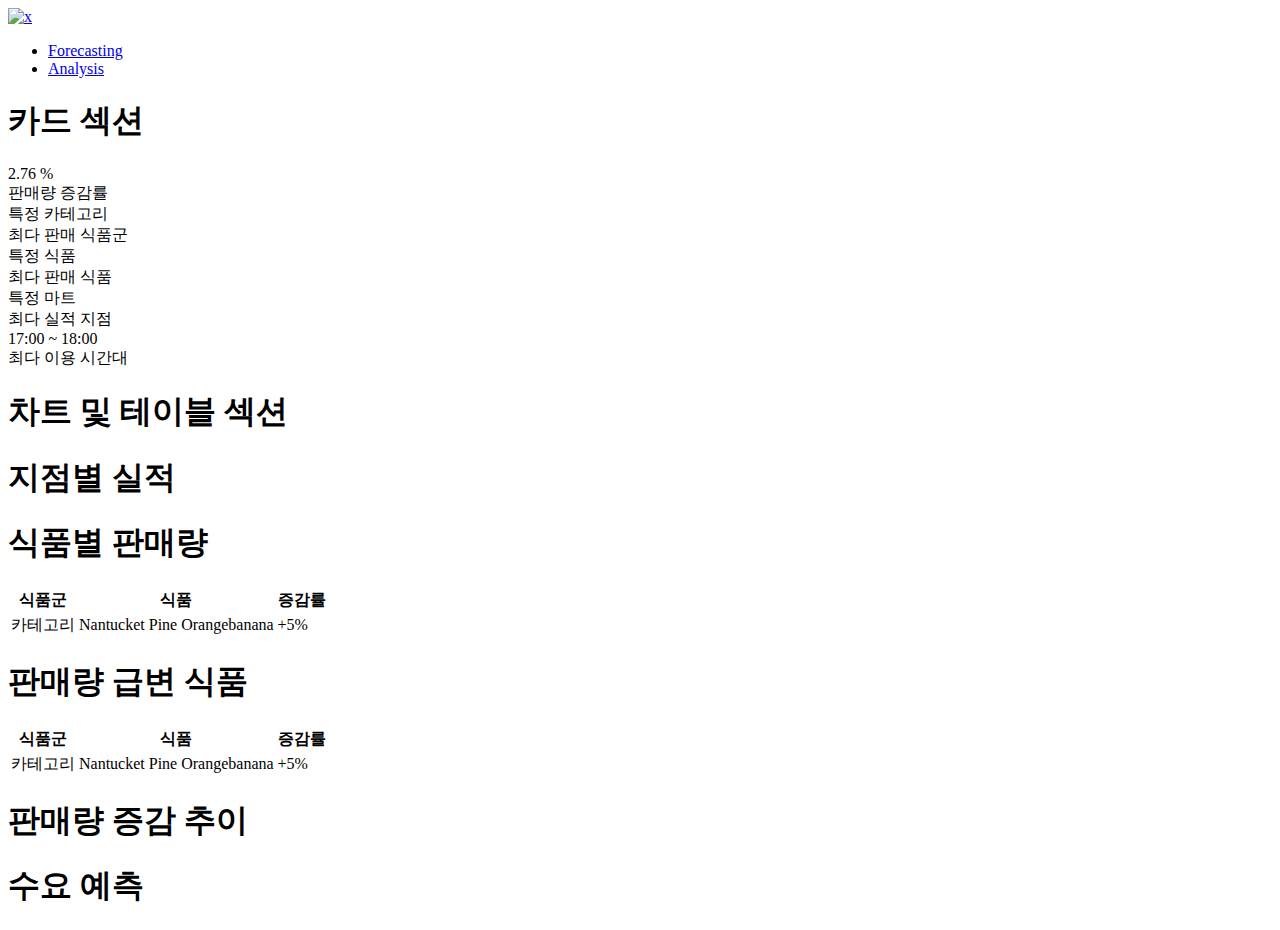
==== asiaepul/src/main/resources/templates/index.html @ 9c5d30a5 "20240220 LIG Spring first commit" ====
<!DOCTYPE html>
<html lang="ko">
<head>
    <meta charset="UTF-8">
    <meta name="viewport" content="width=device-width, initial-scale=1.0">
    <link href="/css/reset.css" rel="stylesheet" type="text/css">
    <link href="/css/style.css" rel="stylesheet" type="text/css">
    <link href="/css/util/content.css" rel="stylesheet" type="text/css">
    <link href="/css/util/box.css" rel="stylesheet" type="text/css">
    <link href="/css/util/form.css" rel="stylesheet" type="text/css">
    <link href="/css/util/layout.css" rel="stylesheet" type="text/css">
    <link href="/css/root.css" rel="stylesheet" type="text/css">
    <link href="/css/icon.css" rel="stylesheet" type="text/css">
    <link href="/css/components/header.css" rel="stylesheet" type="text/css">
    <link href="/css/index.css" rel="stylesheet" type="text/css">
    <title>Today Reports</title>
</head>

<body>
    <header class="header">
        <nav class="navigation d:flex align-items:center pv:3 bg-color:base-0 box-shadow:b1">
            <div class="img-block ml:3">
                <a href="/">
                    <img class="pulmuone" src="/image/pulmuone.png" alt="x">
                </a>
                </div>
            <ul class="d:flex gap:8 font-weight:600 ml:250">
                <li><a class="font-size:1" href="/prediction">Forecasting</a></li>
                <li><a class="font-size:1" href="/analysis">Analysis</a></li>
            </ul>
        </nav>
    </header>

    <main>
        <section class="card-section">
            <h1 class="d:none">카드 섹션</h1>
            <div class="card">
                <div class="result">
                    <span class="font-size:6 color:main-1" th:text="${var.variance}">2.76 %</span>
                </div>
                <div class="font-size:0 color:base-4 text-align:center">
                    판매량 증감률
                </div>
            </div>
            <div class="card">
                <div class="result">
                    <span class="font-size:6 color:base-6 text-align:center" th:text="${cate.category}">특정 카테고리</span>
                </div>
                <div class="font-size:0 color:base-4 text-align:center">
                    최다 판매 식품군
                </div>
            </div>
            <div class="card">
                <div class="result">
                    <span class="font-size:6 color:base-6 text-align:center" th:text="${prod.product}">특정 식품</span>
                </div>
                <div class="font-size:0 color:base-4 text-align:center">
                    최다 판매 식품
                </div>
            </div>
            <div class="card">
                <div class="result">
                    <span class="font-size:6 color:base-6 text-align:center" th:text="${mart.mart}">특정 마트</span>
                </div>
                <div class="font-size:0 color:base-4 text-align:center">
                    최다 실적 지점
                </div>
            </div>
            <div class="card">
                <div class="result">
                    <span class="font-size:6 color:base-6" th:text="${peak.peakTime}">17:00 ~ 18:00</span>
                </div>
                <div class="font-size:0 color:base-4 text-align:center">
                    최다 이용 시간대
                </div>
            </div>
        </section>

        <section class="graph-table mb:4">
            <h1 class="d:none">차트 및 테이블 섹션</h1>
            <section class="mart-performance p:3 bg-color:base-0 border-radius:2 box-shadow:0">
                <h1 class="font-size:4 color:base-6 font-weight:600">지점별 실적</h1>
                
            </section>
            <section class="sales-product-rank p:3 bg-color:base-0 border-radius:2 box-shadow:0">
                <h1 class="font-size:4 color:base-6 font-weight:600">식품별 판매량</h1>
                <table>
                    <thead>
                        <tr class="bg-color:main-1">
                            <th class="text-align:center">식품군</th>
                            <th class="text-align:center">식품</th>
                            <th class="text-align:center">증감률</th>
                        </tr>
                    </thead>
                    <tbody>
                        <tr>
                            <td class="text-align:center">카테고리</td>
                            <td class="text-align:center">Nantucket Pine Orangebanana</td>
                            <td class="text-align:center">+5%</td>
                        </tr>
                    </tbody>
                </table>
            </section>

            <section class="rapid-changing-sales p:3 bg-color:base-0 border-radius:2 box-shadow:0">
                <h1 class="font-size:4 color:base-6 font-weight:600">판매량 급변 식품</h1>
                <table>
                    <thead>
                        <tr class="bg-color:accent-1">
                            <th class="text-align:center">식품군</th>
                            <th class="text-align:center">식품</th>
                            <th class="text-align:center">증감률</th>
                        </tr>
                    </thead>
                    <tbody>
                        <tr>
                            <td class="text-align:center">카테고리</td>
                            <td class="text-align:center">Nantucket Pine Orangebanana</td>
                            <td class="text-align:center">+5%</td>
                        </tr>
                    </tbody>
                </table>
                </table>
            </section>

            <section class="sales-volume-trend p:3 bg-color:base-0 border-radius:2 box-shadow:0">
                <h1 class="font-size:4 color:base-6 font-weight:600">판매량 증감 추이</h1>

            </section>

            <section class="demand-forecasting p:3 bg-color:base-0 border-radius:2 box-shadow:0">
                <h1 class="font-size:4 color:base-6 font-weight:600">수요 예측</h1>

            </section>
        </section>
    </main>
</body>

</html>
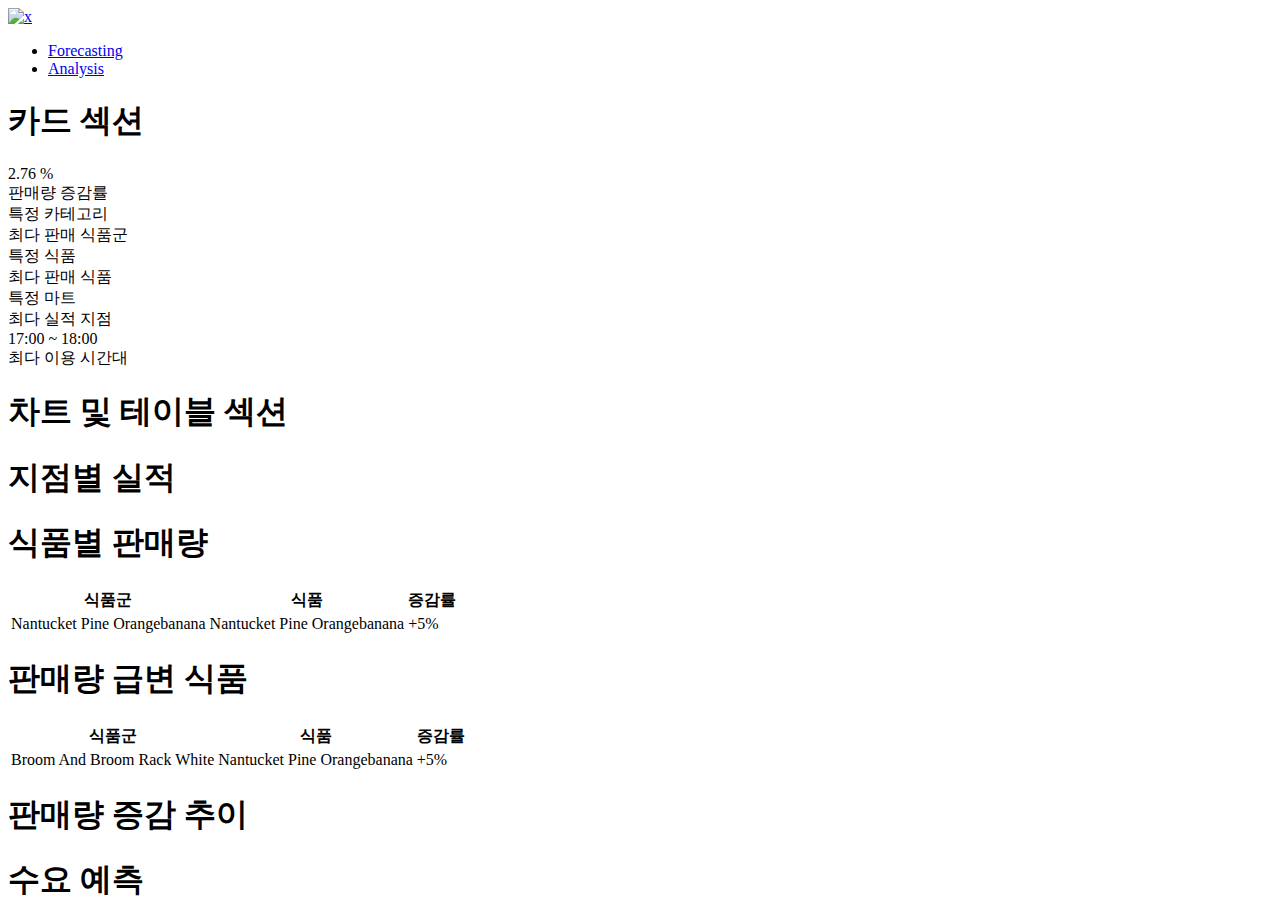
==== commit c67d5a0f: "20240222 LIG 더미 데이터 그래프 FastAPI 통신 완료" ====
--- a/asiaepul/src/main/resources/templates/index.html
+++ b/asiaepul/src/main/resources/templates/index.html
@@ -13,6 +13,11 @@
     <link href="/css/icon.css" rel="stylesheet" type="text/css">
     <link href="/css/components/header.css" rel="stylesheet" type="text/css">
     <link href="/css/index.css" rel="stylesheet" type="text/css">
+    <script src="https://fastly.jsdelivr.net/npm/echarts@5/dist/echarts.min.js" defer></script>
+    <script src="https://fastly.jsdelivr.net/npm/echarts@5.5.0/dist/echarts.min.js" defer></script>
+    <script src="/js/bestmart-chart.js" defer></script>
+    <script src="/js/sales-trend-chart.js" defer></script>
+    <script src="/js/prediction-chart.js" defer></script>
     <title>Today Reports</title>
 </head>
 
@@ -23,8 +28,8 @@
                 <a href="/">
                     <img class="pulmuone" src="/image/pulmuone.png" alt="x">
                 </a>
-                </div>
-            <ul class="d:flex gap:8 font-weight:600 ml:250">
+            </div>
+            <ul class="d:flex gap:8 font-weight:600">
                 <li><a class="font-size:1" href="/prediction">Forecasting</a></li>
                 <li><a class="font-size:1" href="/analysis">Analysis</a></li>
             </ul>
@@ -80,8 +85,9 @@
             <h1 class="d:none">차트 및 테이블 섹션</h1>
             <section class="mart-performance p:3 bg-color:base-0 border-radius:2 box-shadow:0">
                 <h1 class="font-size:4 color:base-6 font-weight:600">지점별 실적</h1>
-                
+                <div id="bestmart-chart" class="position:relative w:1 h:1"></div>
             </section>
+
             <section class="sales-product-rank p:3 bg-color:base-0 border-radius:2 box-shadow:0">
                 <h1 class="font-size:4 color:base-6 font-weight:600">식품별 판매량</h1>
                 <table>
@@ -94,7 +100,7 @@
                     </thead>
                     <tbody>
                         <tr>
-                            <td class="text-align:center">카테고리</td>
+                            <td class="text-align:center">Nantucket Pine Orangebanana</td>
                             <td class="text-align:center">Nantucket Pine Orangebanana</td>
                             <td class="text-align:center">+5%</td>
                         </tr>
@@ -114,7 +120,7 @@
                     </thead>
                     <tbody>
                         <tr>
-                            <td class="text-align:center">카테고리</td>
+                            <td class="text-align:center">Broom And Broom Rack White</td>
                             <td class="text-align:center">Nantucket Pine Orangebanana</td>
                             <td class="text-align:center">+5%</td>
                         </tr>
@@ -125,12 +131,12 @@
 
             <section class="sales-volume-trend p:3 bg-color:base-0 border-radius:2 box-shadow:0">
                 <h1 class="font-size:4 color:base-6 font-weight:600">판매량 증감 추이</h1>
-
+                <div id="sales-trend-chart" class="position:relative w:1 h:1"></div>
             </section>
 
             <section class="demand-forecasting p:3 bg-color:base-0 border-radius:2 box-shadow:0">
                 <h1 class="font-size:4 color:base-6 font-weight:600">수요 예측</h1>
-
+                <div id="prediction-chart" class="position:relative w:1 h:1"></div>
             </section>
         </section>
     </main>
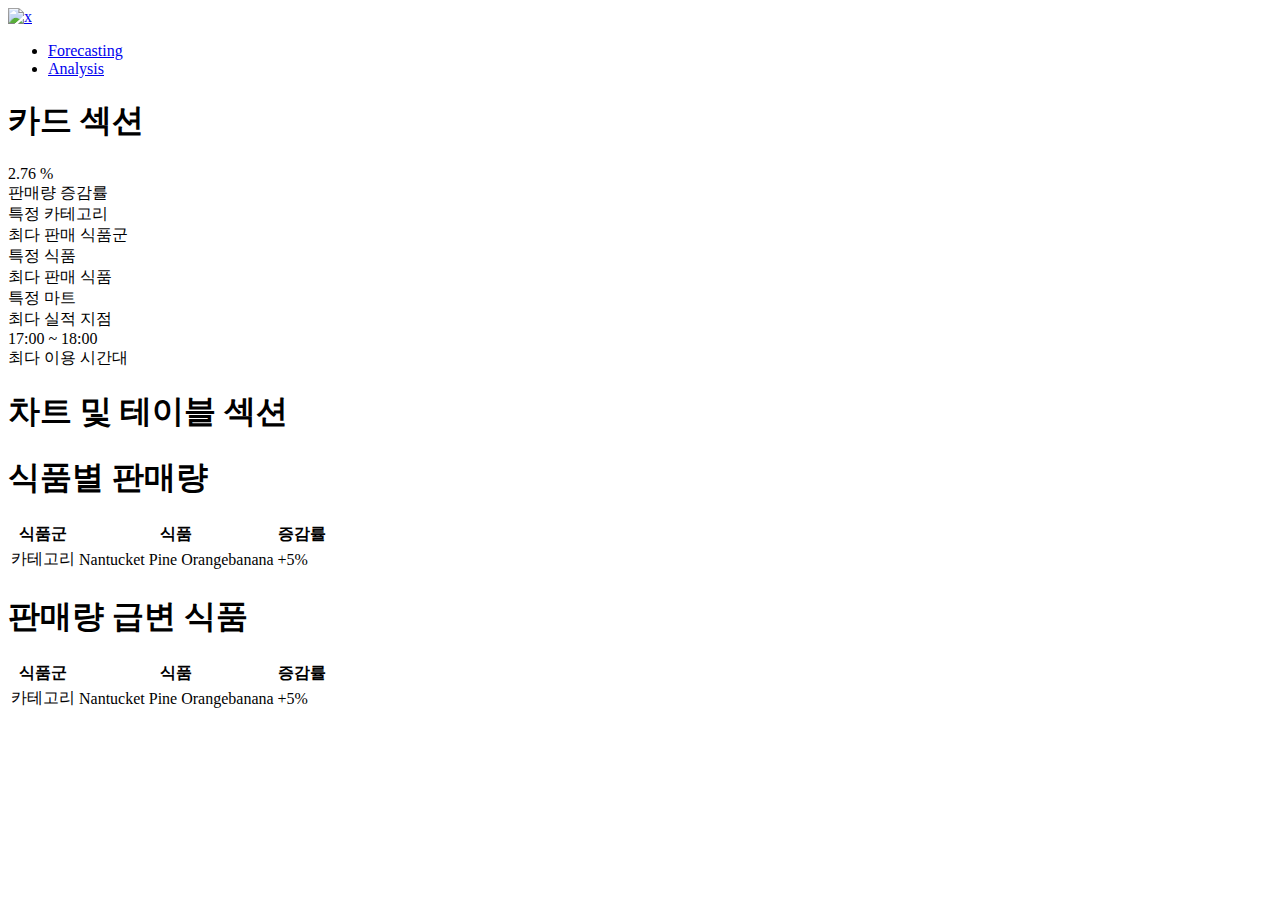
==== commit 2b752e36: "20240222 LKM Spring first commit" ====
--- a/asiaepul/src/main/resources/templates/index.html
+++ b/asiaepul/src/main/resources/templates/index.html
@@ -13,11 +13,15 @@
     <link href="/css/icon.css" rel="stylesheet" type="text/css">
     <link href="/css/components/header.css" rel="stylesheet" type="text/css">
     <link href="/css/index.css" rel="stylesheet" type="text/css">
-    <script src="https://fastly.jsdelivr.net/npm/echarts@5/dist/echarts.min.js" defer></script>
-    <script src="https://fastly.jsdelivr.net/npm/echarts@5.5.0/dist/echarts.min.js" defer></script>
-    <script src="/js/bestmart-chart.js" defer></script>
-    <script src="/js/sales-trend-chart.js" defer></script>
-    <script src="/js/prediction-chart.js" defer></script>
+    
+    <link rel="stylesheet" href="css/dashboard.css">
+    <!-- <script src="https://cdnjs.cloudflare.com/ajax/libs/echarts/5.4.2/echarts.min.js"></script> -->
+	<script src="https://fastly.jsdelivr.net/npm/echarts@5.4.3/dist/echarts.min.js"></script>
+	<!-- <script src="https://cdn.jsdelivr.net/npm/echarts/dist/echarts.min.js"></script> -->
+	<script src="https://ajax.googleapis.com/ajax/libs/jquery/3.5.1/jquery.min.js"></script>
+	<script src="js/chart1.js"></script>
+	<!-- <script src="js/chart2.js"></script> -->
+	<script src="js/chart4.js"></script>
     <title>Today Reports</title>
 </head>
 
@@ -28,8 +32,8 @@
                 <a href="/">
                     <img class="pulmuone" src="/image/pulmuone.png" alt="x">
                 </a>
-            </div>
-            <ul class="d:flex gap:8 font-weight:600">
+                </div>
+            <ul class="d:flex gap:8 font-weight:600 ml:250">
                 <li><a class="font-size:1" href="/prediction">Forecasting</a></li>
                 <li><a class="font-size:1" href="/analysis">Analysis</a></li>
             </ul>
@@ -84,10 +88,9 @@
         <section class="graph-table mb:4">
             <h1 class="d:none">차트 및 테이블 섹션</h1>
             <section class="mart-performance p:3 bg-color:base-0 border-radius:2 box-shadow:0">
-                <h1 class="font-size:4 color:base-6 font-weight:600">지점별 실적</h1>
-                <div id="bestmart-chart" class="position:relative w:1 h:1"></div>
+                <!-- <h1 class="font-size:4 color:base-6 font-weight:600">지점별 실적</h1> -->
+                <div id="verticalBarChart-mart" class="echart"></div>
             </section>
-
             <section class="sales-product-rank p:3 bg-color:base-0 border-radius:2 box-shadow:0">
                 <h1 class="font-size:4 color:base-6 font-weight:600">식품별 판매량</h1>
                 <table>
@@ -100,7 +103,7 @@
                     </thead>
                     <tbody>
                         <tr>
-                            <td class="text-align:center">Nantucket Pine Orangebanana</td>
+                            <td class="text-align:center">카테고리</td>
                             <td class="text-align:center">Nantucket Pine Orangebanana</td>
                             <td class="text-align:center">+5%</td>
                         </tr>
@@ -120,7 +123,7 @@
                     </thead>
                     <tbody>
                         <tr>
-                            <td class="text-align:center">Broom And Broom Rack White</td>
+                            <td class="text-align:center">카테고리</td>
                             <td class="text-align:center">Nantucket Pine Orangebanana</td>
                             <td class="text-align:center">+5%</td>
                         </tr>
@@ -130,16 +133,18 @@
             </section>
 
             <section class="sales-volume-trend p:3 bg-color:base-0 border-radius:2 box-shadow:0">
-                <h1 class="font-size:4 color:base-6 font-weight:600">판매량 증감 추이</h1>
-                <div id="sales-trend-chart" class="position:relative w:1 h:1"></div>
+                <!-- <h1 class="font-size:4 color:base-6 font-weight:600">판매량 증감 추이</h1> -->
+				<!-- <div id="verticalBarChart-sell" class="echart"></div> -->
+				<div id="waterfallchart" class="echart"></div>
             </section>
 
             <section class="demand-forecasting p:3 bg-color:base-0 border-radius:2 box-shadow:0">
-                <h1 class="font-size:4 color:base-6 font-weight:600">수요 예측</h1>
-                <div id="prediction-chart" class="position:relative w:1 h:1"></div>
+                <!-- <h1 class="font-size:4 color:base-6 font-weight:600">수요 예측</h1> -->
+				<div id="lineChart-analysis" class="echart" style="cursor: pointer;"></div>	
             </section>
         </section>
     </main>
+    <script src="js/chart3.js"></script>
 </body>
 
 </html>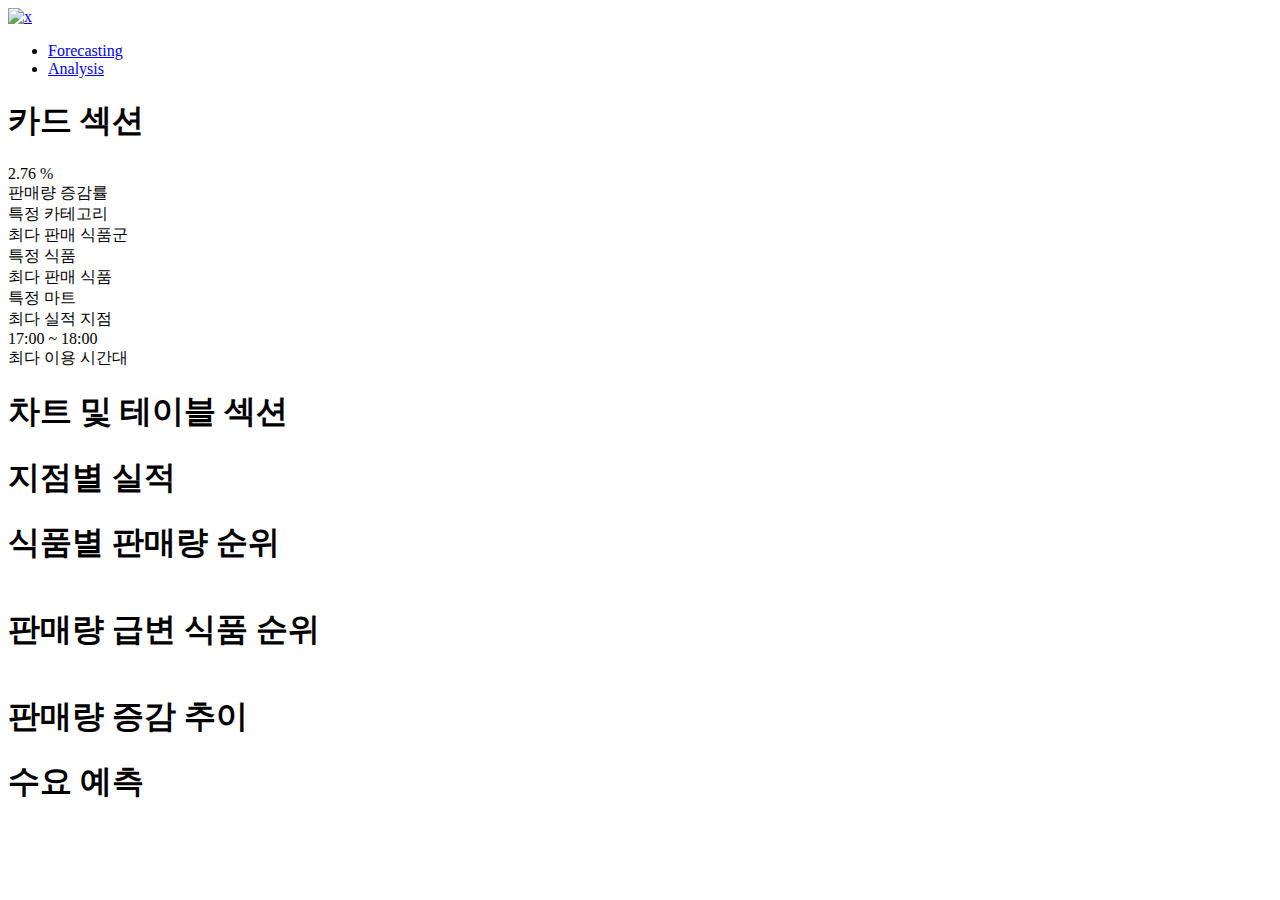
==== commit 616a7ded: "20240227 LIG 검색창 초기 단계 구현" ====
--- a/asiaepul/src/main/resources/templates/index.html
+++ b/asiaepul/src/main/resources/templates/index.html
@@ -13,15 +13,12 @@
     <link href="/css/icon.css" rel="stylesheet" type="text/css">
     <link href="/css/components/header.css" rel="stylesheet" type="text/css">
     <link href="/css/index.css" rel="stylesheet" type="text/css">
-    
-    <link rel="stylesheet" href="css/dashboard.css">
-    <!-- <script src="https://cdnjs.cloudflare.com/ajax/libs/echarts/5.4.2/echarts.min.js"></script> -->
-	<script src="https://fastly.jsdelivr.net/npm/echarts@5.4.3/dist/echarts.min.js"></script>
-	<!-- <script src="https://cdn.jsdelivr.net/npm/echarts/dist/echarts.min.js"></script> -->
-	<script src="https://ajax.googleapis.com/ajax/libs/jquery/3.5.1/jquery.min.js"></script>
-	<script src="js/chart1.js"></script>
-	<!-- <script src="js/chart2.js"></script> -->
-	<script src="js/chart4.js"></script>
+    <script src="https://fastly.jsdelivr.net/npm/echarts@5/dist/echarts.min.js" defer></script>
+    <script src="https://fastly.jsdelivr.net/npm/echarts@5.5.0/dist/echarts.min.js" defer></script>
+    <script src="/js/bestmart-chart.js" defer></script>
+    <script src="/js/ranking-table.js" defer></script>
+    <script src="/js/sales-trend-chart.js" defer></script>
+    <script src="/js/prediction-chart.js" defer></script>
     <title>Today Reports</title>
 </head>
 
@@ -32,8 +29,8 @@
                 <a href="/">
                     <img class="pulmuone" src="/image/pulmuone.png" alt="x">
                 </a>
-                </div>
-            <ul class="d:flex gap:8 font-weight:600 ml:250">
+            </div>
+            <ul class="d:flex gap:8 font-weight:600">
                 <li><a class="font-size:1" href="/prediction">Forecasting</a></li>
                 <li><a class="font-size:1" href="/analysis">Analysis</a></li>
             </ul>
@@ -88,63 +85,66 @@
         <section class="graph-table mb:4">
             <h1 class="d:none">차트 및 테이블 섹션</h1>
             <section class="mart-performance p:3 bg-color:base-0 border-radius:2 box-shadow:0">
-                <!-- <h1 class="font-size:4 color:base-6 font-weight:600">지점별 실적</h1> -->
-                <div id="verticalBarChart-mart" class="echart"></div>
+                <h1 class="font-size:4 color:base-6 font-weight:600">지점별 실적</h1>
+                <div id="bestmart-chart" class="position:relative w:1 h:1"></div>
             </section>
+
             <section class="sales-product-rank p:3 bg-color:base-0 border-radius:2 box-shadow:0">
-                <h1 class="font-size:4 color:base-6 font-weight:600">식품별 판매량</h1>
-                <table>
+                <h1 class="font-size:4 color:base-6 font-weight:600">식품별 판매량 순위</h1>
+                <table class="overflow:hidden">
                     <thead>
-                        <tr class="bg-color:main-1">
-                            <th class="text-align:center">식품군</th>
-                            <th class="text-align:center">식품</th>
-                            <th class="text-align:center">증감률</th>
-                        </tr>
+                        <!--<tr class="bg-color:main-1">
+                            <th class="w:8% text-align:center">순위</th>
+                            <th class="w:35% text-align:center">식품군</th>
+                            <th class="w:35% text-align:center">식품</th>
+                            <th class="text-align:center">판매량</th>
+                        </tr>-->
                     </thead>
                     <tbody>
-                        <tr>
-                            <td class="text-align:center">카테고리</td>
+                        <!--<tr>
+                            <td class="text-align:center">1</td>
+                            <td class="text-align:center">Nantucket Pine Orangebanana</td>
                             <td class="text-align:center">Nantucket Pine Orangebanana</td>
                             <td class="text-align:center">+5%</td>
-                        </tr>
+                        </tr>-->
                     </tbody>
                 </table>
             </section>
 
             <section class="rapid-changing-sales p:3 bg-color:base-0 border-radius:2 box-shadow:0">
-                <h1 class="font-size:4 color:base-6 font-weight:600">판매량 급변 식품</h1>
-                <table>
+                <h1 class="font-size:4 color:base-6 font-weight:600">판매량 급변 식품 순위</h1>
+                <table class="overflow:hidden">
                     <thead>
-                        <tr class="bg-color:accent-1">
-                            <th class="text-align:center">식품군</th>
-                            <th class="text-align:center">식품</th>
+                        <!--<tr class="bg-color:accent-1">
+                            <th class="w:8% text-align:center">순위</th>
+                            <th class="w:35% text-align:center">식품군</th>
+                            <th class="w:35% text-align:center">식품</th>
                             <th class="text-align:center">증감률</th>
-                        </tr>
+                        </tr>-->
                     </thead>
                     <tbody>
-                        <tr>
-                            <td class="text-align:center">카테고리</td>
+                        <!--<tr>
+                            <td class="text-align:center">1</td>
+                            <td class="text-align:center">Broom And Broom Rack White</td>
                             <td class="text-align:center">Nantucket Pine Orangebanana</td>
                             <td class="text-align:center">+5%</td>
-                        </tr>
+                        </tr>-->
                     </tbody>
                 </table>
                 </table>
             </section>
 
             <section class="sales-volume-trend p:3 bg-color:base-0 border-radius:2 box-shadow:0">
-                <!-- <h1 class="font-size:4 color:base-6 font-weight:600">판매량 증감 추이</h1> -->
-				<!-- <div id="verticalBarChart-sell" class="echart"></div> -->
-				<div id="waterfallchart" class="echart"></div>
+                <h1 class="font-size:4 color:base-6 font-weight:600">판매량 증감 추이</h1>
+                <div id="sales-trend-chart" class="position:relative w:1 h:1"></div>
             </section>
 
             <section class="demand-forecasting p:3 bg-color:base-0 border-radius:2 box-shadow:0">
-                <!-- <h1 class="font-size:4 color:base-6 font-weight:600">수요 예측</h1> -->
-				<div id="lineChart-analysis" class="echart" style="cursor: pointer;"></div>	
+                <h1 class="font-size:4 color:base-6 font-weight:600">수요 예측</h1>
+                <div id="prediction-chart" class="position:relative w:1 h:1"></div>
             </section>
         </section>
     </main>
-    <script src="js/chart3.js"></script>
 </body>
 
 </html>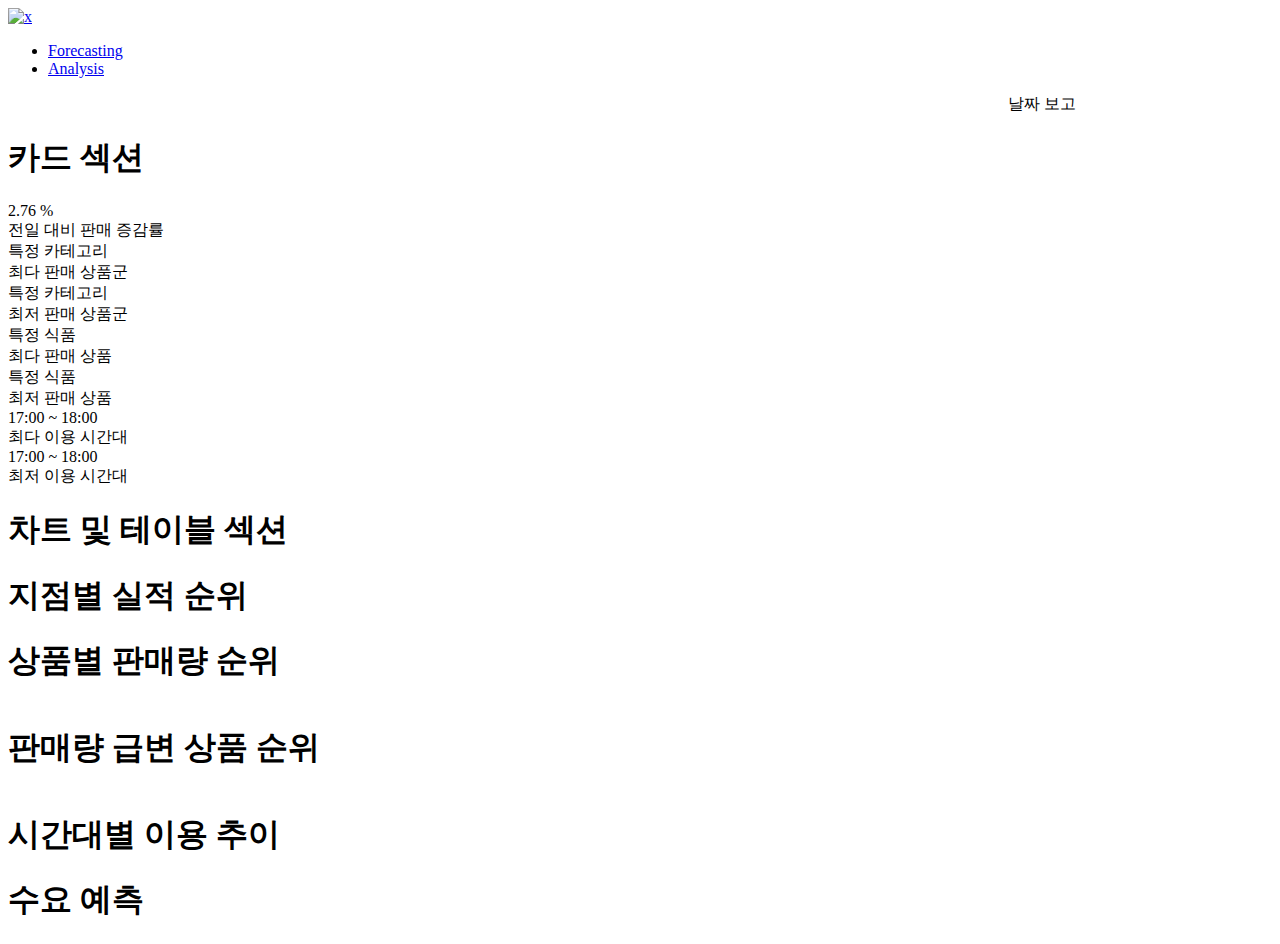
==== commit 1ea325f9: "20240304 LIG LTSF 그래프 연동" ====
--- a/asiaepul/src/main/resources/templates/index.html
+++ b/asiaepul/src/main/resources/templates/index.html
@@ -34,6 +34,7 @@
                 <li><a class="font-size:1" href="/prediction">Forecasting</a></li>
                 <li><a class="font-size:1" href="/analysis">Analysis</a></li>
             </ul>
+            <div class="font-size:0" style="margin-left:1000px;"><span th:text="${td.today}">날짜</span> <span>보고</span></div>
         </nav>
     </header>
 
@@ -45,39 +46,55 @@
                     <span class="font-size:6 color:main-1" th:text="${var.variance}">2.76 %</span>
                 </div>
                 <div class="font-size:0 color:base-4 text-align:center">
-                    판매량 증감률
+                    전일 대비 판매 증감률
                 </div>
             </div>
             <div class="card">
                 <div class="result">
-                    <span class="font-size:6 color:base-6 text-align:center" th:text="${cate.category}">특정 카테고리</span>
+                    <span class="font-size:6 color:base-6 text-align:center" th:text="${bc.bestCategory}">특정 카테고리</span>
                 </div>
                 <div class="font-size:0 color:base-4 text-align:center">
-                    최다 판매 식품군
+                    최다 판매 상품군
                 </div>
             </div>
             <div class="card">
                 <div class="result">
-                    <span class="font-size:6 color:base-6 text-align:center" th:text="${prod.product}">특정 식품</span>
+                    <span class="font-size:6 color:base-6 text-align:center" th:text="${wc.worstCategory}">특정 카테고리</span>
                 </div>
                 <div class="font-size:0 color:base-4 text-align:center">
-                    최다 판매 식품
+                    최저 판매 상품군
                 </div>
             </div>
             <div class="card">
                 <div class="result">
-                    <span class="font-size:6 color:base-6 text-align:center" th:text="${mart.mart}">특정 마트</span>
+                    <span class="font-size:6 color:base-6 text-align:center" th:text="${bp.bestProduct}">특정 식품</span>
                 </div>
                 <div class="font-size:0 color:base-4 text-align:center">
-                    최다 실적 지점
+                    최다 판매 상품
                 </div>
             </div>
             <div class="card">
                 <div class="result">
-                    <span class="font-size:6 color:base-6" th:text="${peak.peakTime}">17:00 ~ 18:00</span>
+                    <span class="font-size:6 color:base-6 text-align:center" th:text="${wp.worstProduct}">특정 식품</span>
+                </div>
+                <div class="font-size:0 color:base-4 text-align:center">
+                    최저 판매 상품
+                </div>
+            </div>
+            <div class="card">
+                <div class="result">
+                    <span class="font-size:6 color:base-6" th:text="${p.peakTime}">17:00 ~ 18:00</span>
                 </div>
                 <div class="font-size:0 color:base-4 text-align:center">
                     최다 이용 시간대
+                </div>
+            </div>
+            <div class="card">
+                <div class="result">
+                    <span class="font-size:6 color:base-6" th:text="${op.offPeakTime}">17:00 ~ 18:00</span>
+                </div>
+                <div class="font-size:0 color:base-4 text-align:center">
+                    최저 이용 시간대
                 </div>
             </div>
         </section>
@@ -85,12 +102,12 @@
         <section class="graph-table mb:4">
             <h1 class="d:none">차트 및 테이블 섹션</h1>
             <section class="mart-performance p:3 bg-color:base-0 border-radius:2 box-shadow:0">
-                <h1 class="font-size:4 color:base-6 font-weight:600">지점별 실적</h1>
+                <h1 class="font-size:2 color:base-6 font-weight:600">지점별 실적 순위</h1>
                 <div id="bestmart-chart" class="position:relative w:1 h:1"></div>
             </section>
 
             <section class="sales-product-rank p:3 bg-color:base-0 border-radius:2 box-shadow:0">
-                <h1 class="font-size:4 color:base-6 font-weight:600">식품별 판매량 순위</h1>
+                <h1 class="font-size:2 color:base-6 font-weight:600">상품별 판매량 순위</h1>
                 <table class="overflow:hidden">
                     <thead>
                         <!--<tr class="bg-color:main-1">
@@ -111,8 +128,8 @@
                 </table>
             </section>
 
-            <section class="rapid-changing-sales p:3 bg-color:base-0 border-radius:2 box-shadow:0">
-                <h1 class="font-size:4 color:base-6 font-weight:600">판매량 급변 식품 순위</h1>
+            <section class="rapid-changing-sales p:3 bg-color:base-0 border-radius:2 box-shadow:0 overflow:hidden">
+                <h1 class="font-size:2 color:base-6 font-weight:600">판매량 급변 상품 순위</h1>
                 <table class="overflow:hidden">
                     <thead>
                         <!--<tr class="bg-color:accent-1">
@@ -135,12 +152,12 @@
             </section>
 
             <section class="sales-volume-trend p:3 bg-color:base-0 border-radius:2 box-shadow:0">
-                <h1 class="font-size:4 color:base-6 font-weight:600">판매량 증감 추이</h1>
+                <h1 class="font-size:2 color:base-6 font-weight:600">시간대별 이용 추이</h1>
                 <div id="sales-trend-chart" class="position:relative w:1 h:1"></div>
             </section>
 
             <section class="demand-forecasting p:3 bg-color:base-0 border-radius:2 box-shadow:0">
-                <h1 class="font-size:4 color:base-6 font-weight:600">수요 예측</h1>
+                <h1 class="font-size:2 color:base-6 font-weight:600">수요 예측</h1>
                 <div id="prediction-chart" class="position:relative w:1 h:1"></div>
             </section>
         </section>
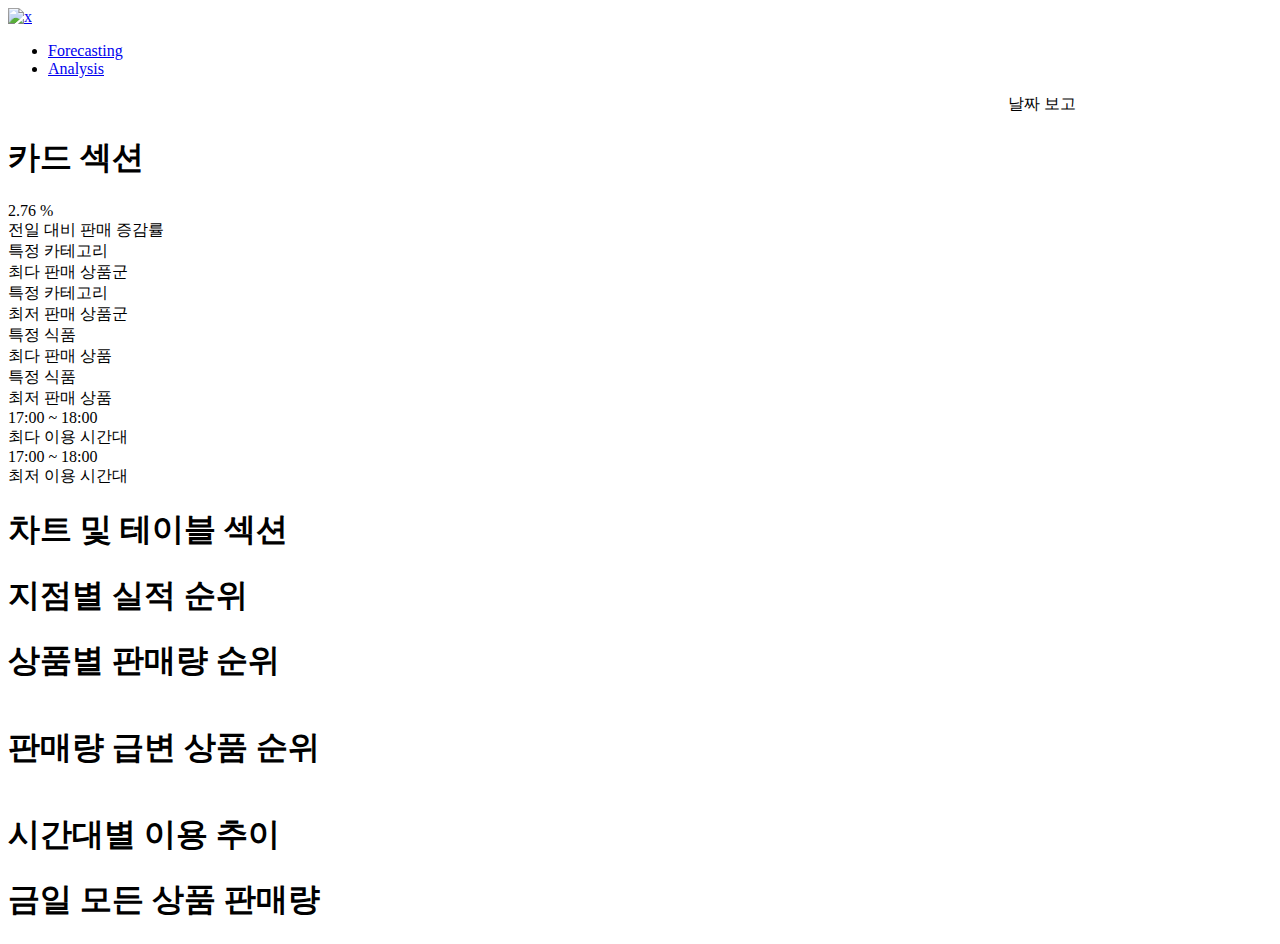
==== commit 4b230832: "20240305 LIG 임시 최종 버전" ====
--- a/asiaepul/src/main/resources/templates/index.html
+++ b/asiaepul/src/main/resources/templates/index.html
@@ -14,11 +14,10 @@
     <link href="/css/components/header.css" rel="stylesheet" type="text/css">
     <link href="/css/index.css" rel="stylesheet" type="text/css">
     <script src="https://fastly.jsdelivr.net/npm/echarts@5/dist/echarts.min.js" defer></script>
-    <script src="https://fastly.jsdelivr.net/npm/echarts@5.5.0/dist/echarts.min.js" defer></script>
     <script src="/js/bestmart-chart.js" defer></script>
     <script src="/js/ranking-table.js" defer></script>
     <script src="/js/sales-trend-chart.js" defer></script>
-    <script src="/js/prediction-chart.js" defer></script>
+    <script src="/js/today-product-all.js" defer></script>
     <title>Today Reports</title>
 </head>
 
@@ -156,9 +155,9 @@
                 <div id="sales-trend-chart" class="position:relative w:1 h:1"></div>
             </section>
 
-            <section class="demand-forecasting p:3 bg-color:base-0 border-radius:2 box-shadow:0">
-                <h1 class="font-size:2 color:base-6 font-weight:600">수요 예측</h1>
-                <div id="prediction-chart" class="position:relative w:1 h:1"></div>
+            <section class="today-product-all p:3 bg-color:base-0 border-radius:2 box-shadow:0">
+                <h1 class="font-size:2 color:base-6 font-weight:600">금일 모든 상품 판매량</h1>
+                <div id="product-all-chart" class="position:relative w:1 h:1"></div>
             </section>
         </section>
     </main>
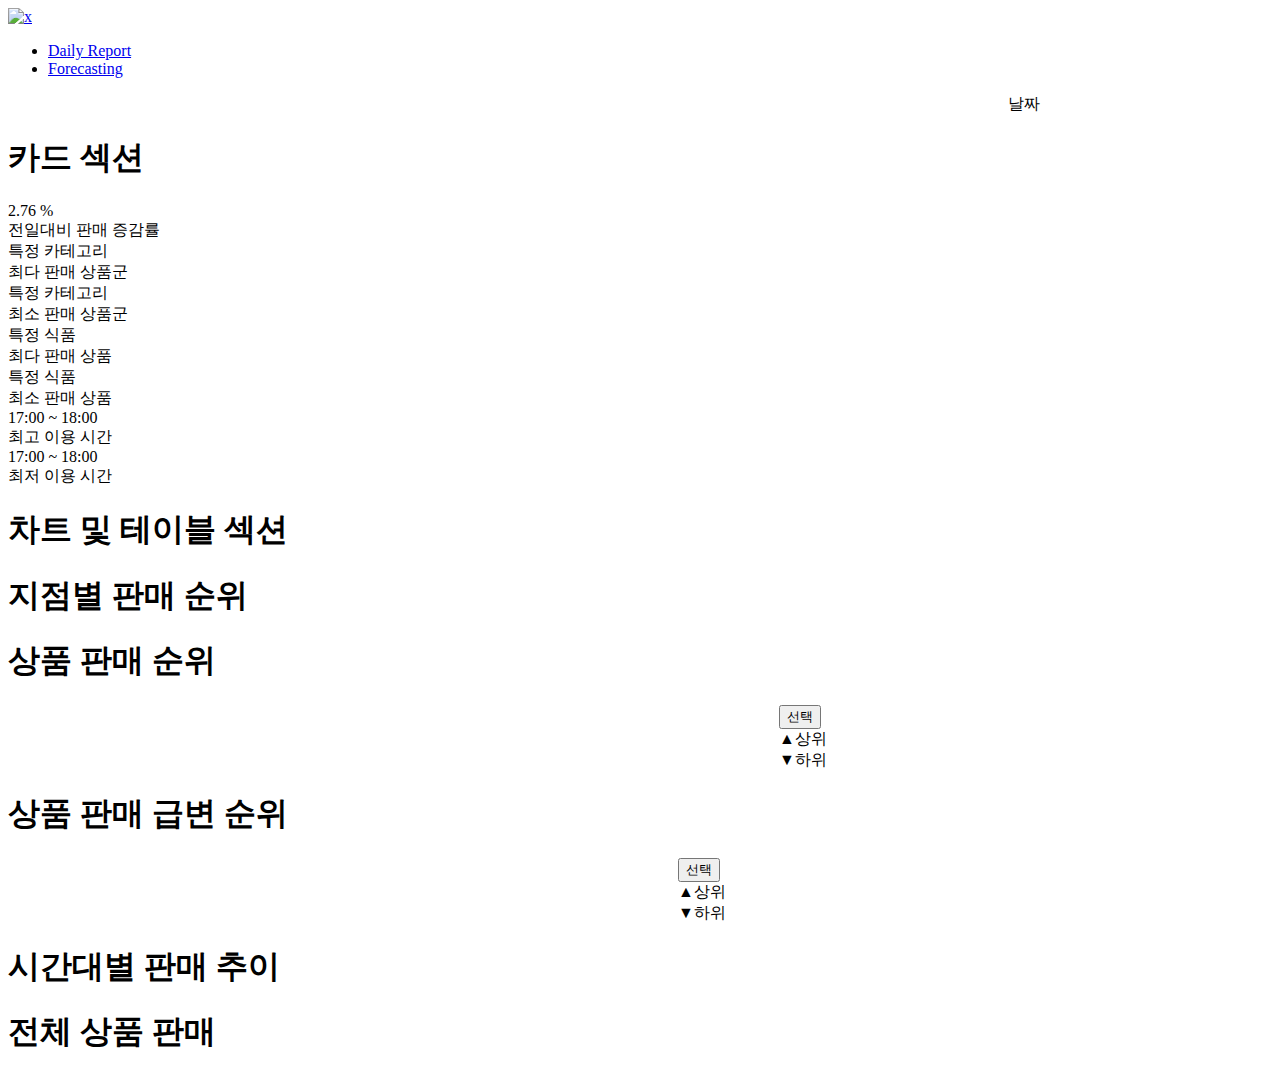
==== commit 6519970a: "20240306 LIG 프로젝트 최종 완료" ====
--- a/asiaepul/src/main/resources/templates/index.html
+++ b/asiaepul/src/main/resources/templates/index.html
@@ -30,10 +30,10 @@
                 </a>
             </div>
             <ul class="d:flex gap:8 font-weight:600">
-                <li><a class="font-size:1" href="/prediction">Forecasting</a></li>
-                <li><a class="font-size:1" href="/analysis">Analysis</a></li>
+                <li><a class="font-size:2 color:main-4" href="/">Daily Report</a></li>
+                <li><a class="font-size:2" href="/prediction">Forecasting</a></li>
             </ul>
-            <div class="font-size:0" style="margin-left:1000px;"><span th:text="${td.today}">날짜</span> <span>보고</span></div>
+            <div class="font-size:2 font-weight:bold" style="margin-left:1000px;"><span class="" th:text="${td.today}">날짜</span></div>
         </nav>
     </header>
 
@@ -44,15 +44,15 @@
                 <div class="result">
                     <span class="font-size:6 color:main-1" th:text="${var.variance}">2.76 %</span>
                 </div>
-                <div class="font-size:0 color:base-4 text-align:center">
-                    전일 대비 판매 증감률
+                <div class="font-size:1 color:base-4 text-align:center">
+                    전일대비 판매 증감률
                 </div>
             </div>
             <div class="card">
                 <div class="result">
                     <span class="font-size:6 color:base-6 text-align:center" th:text="${bc.bestCategory}">특정 카테고리</span>
                 </div>
-                <div class="font-size:0 color:base-4 text-align:center">
+                <div class="font-size:1 color:base-4 text-align:center">
                     최다 판매 상품군
                 </div>
             </div>
@@ -60,15 +60,15 @@
                 <div class="result">
                     <span class="font-size:6 color:base-6 text-align:center" th:text="${wc.worstCategory}">특정 카테고리</span>
                 </div>
-                <div class="font-size:0 color:base-4 text-align:center">
-                    최저 판매 상품군
+                <div class="font-size:1 color:base-4 text-align:center">
+                    최소 판매 상품군
                 </div>
             </div>
             <div class="card">
                 <div class="result">
                     <span class="font-size:6 color:base-6 text-align:center" th:text="${bp.bestProduct}">특정 식품</span>
                 </div>
-                <div class="font-size:0 color:base-4 text-align:center">
+                <div class="font-size:1 color:base-4 text-align:center">
                     최다 판매 상품
                 </div>
             </div>
@@ -76,24 +76,24 @@
                 <div class="result">
                     <span class="font-size:6 color:base-6 text-align:center" th:text="${wp.worstProduct}">특정 식품</span>
                 </div>
-                <div class="font-size:0 color:base-4 text-align:center">
-                    최저 판매 상품
+                <div class="font-size:1 color:base-4 text-align:center">
+                    최소 판매 상품
                 </div>
             </div>
             <div class="card">
                 <div class="result">
                     <span class="font-size:6 color:base-6" th:text="${p.peakTime}">17:00 ~ 18:00</span>
                 </div>
-                <div class="font-size:0 color:base-4 text-align:center">
-                    최다 이용 시간대
+                <div class="font-size:1 color:base-4 text-align:center">
+                    최고 이용 시간
                 </div>
             </div>
             <div class="card">
                 <div class="result">
                     <span class="font-size:6 color:base-6" th:text="${op.offPeakTime}">17:00 ~ 18:00</span>
                 </div>
-                <div class="font-size:0 color:base-4 text-align:center">
-                    최저 이용 시간대
+                <div class="font-size:1 color:base-4 text-align:center">
+                    최저 이용 시간
                 </div>
             </div>
         </section>
@@ -101,12 +101,19 @@
         <section class="graph-table mb:4">
             <h1 class="d:none">차트 및 테이블 섹션</h1>
             <section class="mart-performance p:3 bg-color:base-0 border-radius:2 box-shadow:0">
-                <h1 class="font-size:2 color:base-6 font-weight:600">지점별 실적 순위</h1>
+                <h1 class="font-size:2 color:base-6 font-weight:600">지점별 판매 순위</h1>
                 <div id="bestmart-chart" class="position:relative w:1 h:1"></div>
             </section>
 
             <section class="sales-product-rank p:3 bg-color:base-0 border-radius:2 box-shadow:0">
-                <h1 class="font-size:2 color:base-6 font-weight:600">상품별 판매량 순위</h1>
+                <h1 class="d:inline-block font-size:2 color:base-6 font-weight:600">상품 판매 순위</h1>
+		        <div class="dropdown d:inline-block" style="margin-left: 61%;">
+				  	<button class="d:inline-flex align-items:center w:80 gap:2 border:none border-radius:2 pv:1 ph:2 cursor:pointer">선택<span class="icon icon-dropdown icon-size:2"></span></button>
+				  	<div class="dropdown-options bg-color:base-0 d:none position:absolute border-radius:2 box-shadow:0">
+					    <div class="option d:flex gap:1 font-size:0 w:80 pv:1 ph:3 color:base-7 cursor:pointer"><span class="color:main-1">▲</span>상위</div>
+					    <div class="option d:flex gap:1 font-size:0 w:80 pv:1 ph:3 color:base-7 cursor:pointer"><span class="color:main-2">▼</span>하위</div>
+				  	</div>
+				</div>
                 <table class="overflow:hidden">
                     <thead>
                         <!--<tr class="bg-color:main-1">
@@ -128,7 +135,14 @@
             </section>
 
             <section class="rapid-changing-sales p:3 bg-color:base-0 border-radius:2 box-shadow:0 overflow:hidden">
-                <h1 class="font-size:2 color:base-6 font-weight:600">판매량 급변 상품 순위</h1>
+                <h1 class="d:inline-block font-size:2 color:base-6 font-weight:600">상품 판매 급변 순위</h1>
+                <div class="dropdown d:inline-block" style="margin-left: 53%;">
+				  	<button class="d:inline-flex align-items:center w:80 gap:2 border:none border-radius:2 pv:1 ph:2 cursor:pointer">선택<span class="icon icon-dropdown icon-size:2"></span></button>
+				  	<div class="dropdown-options bg-color:base-0 d:none position:absolute border-radius:2 box-shadow:0">
+					    <div class="option d:flex gap:1 font-size:0 w:80 pv:1 ph:3 color:base-7 cursor:pointer"><span class="color:main-1">▲</span>상위</div>
+					    <div class="option d:flex gap:1 font-size:0 w:80 pv:1 ph:3 color:base-7 cursor:pointer"><span class="color:main-2">▼</span>하위</div>
+				  	</div>
+				</div>
                 <table class="overflow:hidden">
                     <thead>
                         <!--<tr class="bg-color:accent-1">
@@ -147,16 +161,15 @@
                         </tr>-->
                     </tbody>
                 </table>
-                </table>
             </section>
 
             <section class="sales-volume-trend p:3 bg-color:base-0 border-radius:2 box-shadow:0">
-                <h1 class="font-size:2 color:base-6 font-weight:600">시간대별 이용 추이</h1>
+                <h1 class="font-size:2 color:base-6 font-weight:600">시간대별 판매 추이</h1>
                 <div id="sales-trend-chart" class="position:relative w:1 h:1"></div>
             </section>
 
             <section class="today-product-all p:3 bg-color:base-0 border-radius:2 box-shadow:0">
-                <h1 class="font-size:2 color:base-6 font-weight:600">금일 모든 상품 판매량</h1>
+                <h1 class="font-size:2 color:base-6 font-weight:600">전체 상품 판매</h1>
                 <div id="product-all-chart" class="position:relative w:1 h:1"></div>
             </section>
         </section>
